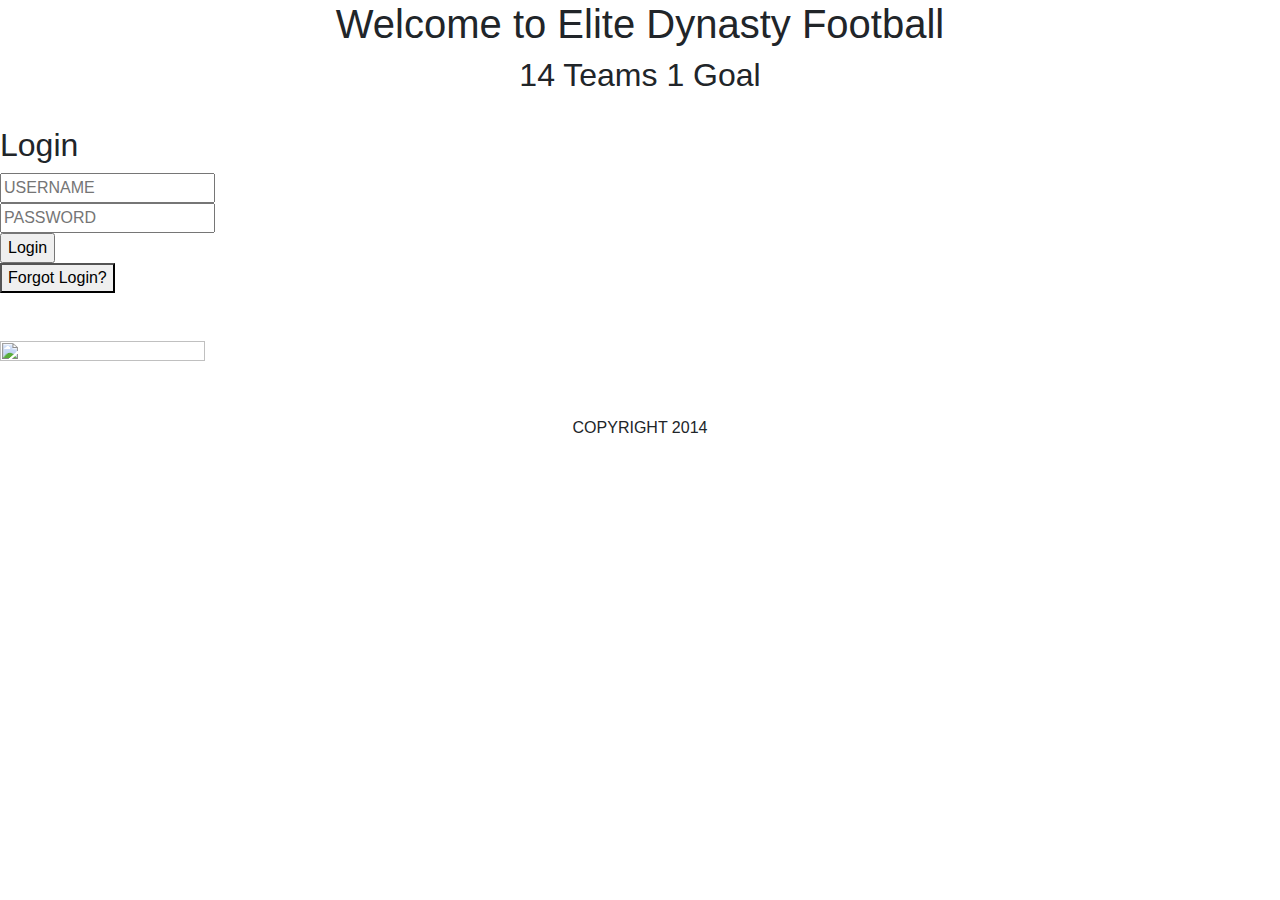
==== index.html @ 1508d299 "bootstrapadded" ====
<!DOCTYPE html>

<html>

<head>
    <title>
        Elite Dynasty Login
    </title>

    <link rel="stylesheet" href="https://stackpath.bootstrapcdn.com/bootstrap/4.5.2/css/bootstrap.min.css" integrity="sha384-JcKb8q3iqJ61gNV9KGb8thSsNjpSL0n8PARn9HuZOnIxN0hoP+VmmDGMN5t9UJ0Z" crossorigin="anonymous">
    <link rel="stylesheet" href="style.css">

   <h1 align = "center"><span class="Welcome">Welcome to Elite Dynasty Football</span></h1>

   <h2 align = "center"><span class="H2">14 Teams 1 Goal</span></h2>
<br>
</head>


<Body>



    <div class="Login">
        <div class="main">
        <h2>Login</h2>
        <form id="form_id" method="post" name="myform">
        <input placeholder="USERNAME" name="username" id="username"/><br>
        <input placeholder="PASSWORD" name="password" id="password"/><br>
        <input type="button" value="Login" id="submit" onclick="validate()"/>
        </form>
        <button onclick="Forgot()">Forgot Login?</button>
<br>

<br>
<br>


    <img src="Gene.jpg" height="5%" width="40%" border="5px" alt="" class="center"/>
    






    <script src="js.js">

    </script>

</Body>

<br>
<br>
<br>
<footer align="center">COPYRIGHT 2014</footer>

</html>
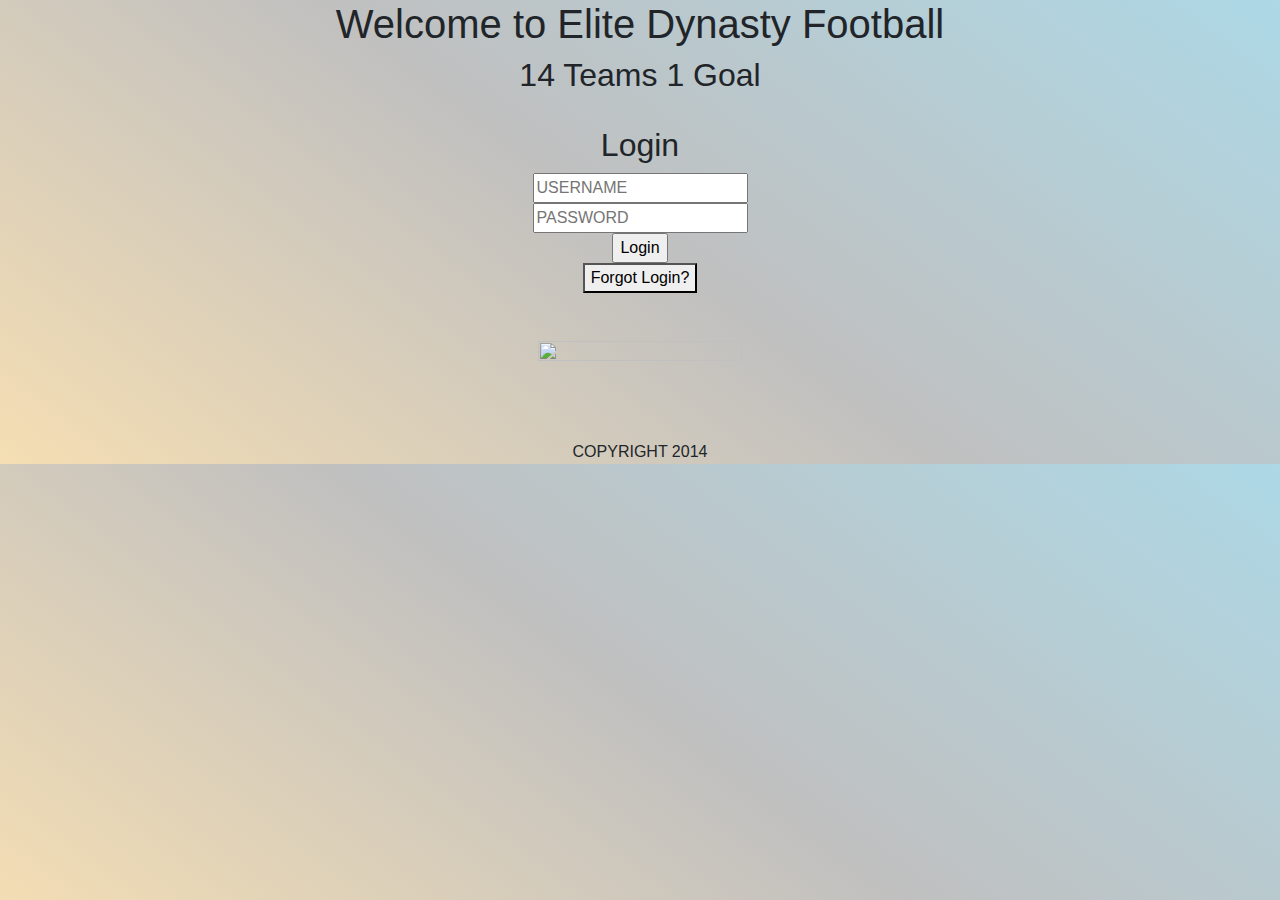
==== commit d6144b92: "stillneedtogetcountdowninjumboandfixopenloginpage" ====
--- a/index.html
+++ b/index.html
@@ -8,6 +8,8 @@
     </title>
 
     <link rel="stylesheet" href="https://stackpath.bootstrapcdn.com/bootstrap/4.5.2/css/bootstrap.min.css" integrity="sha384-JcKb8q3iqJ61gNV9KGb8thSsNjpSL0n8PARn9HuZOnIxN0hoP+VmmDGMN5t9UJ0Z" crossorigin="anonymous">
+    
+    
     <link rel="stylesheet" href="style.css">
 
    <h1 align = "center"><span class="Welcome">Welcome to Elite Dynasty Football</span></h1>
--- a/style.css
+++ b/style.css
@@ -0,0 +1,20 @@
+html{
+    background: linear-gradient(217deg, lightBlue, silver, wheat);
+}
+
+img{
+    display: block;
+    margin: auto;
+}
+
+.welcome{
+    text-align: center;
+}
+
+body{
+    background: linear-gradient(217deg, lightBlue, silver, wheat);
+}
+
+div{
+    text-align: center;
+}